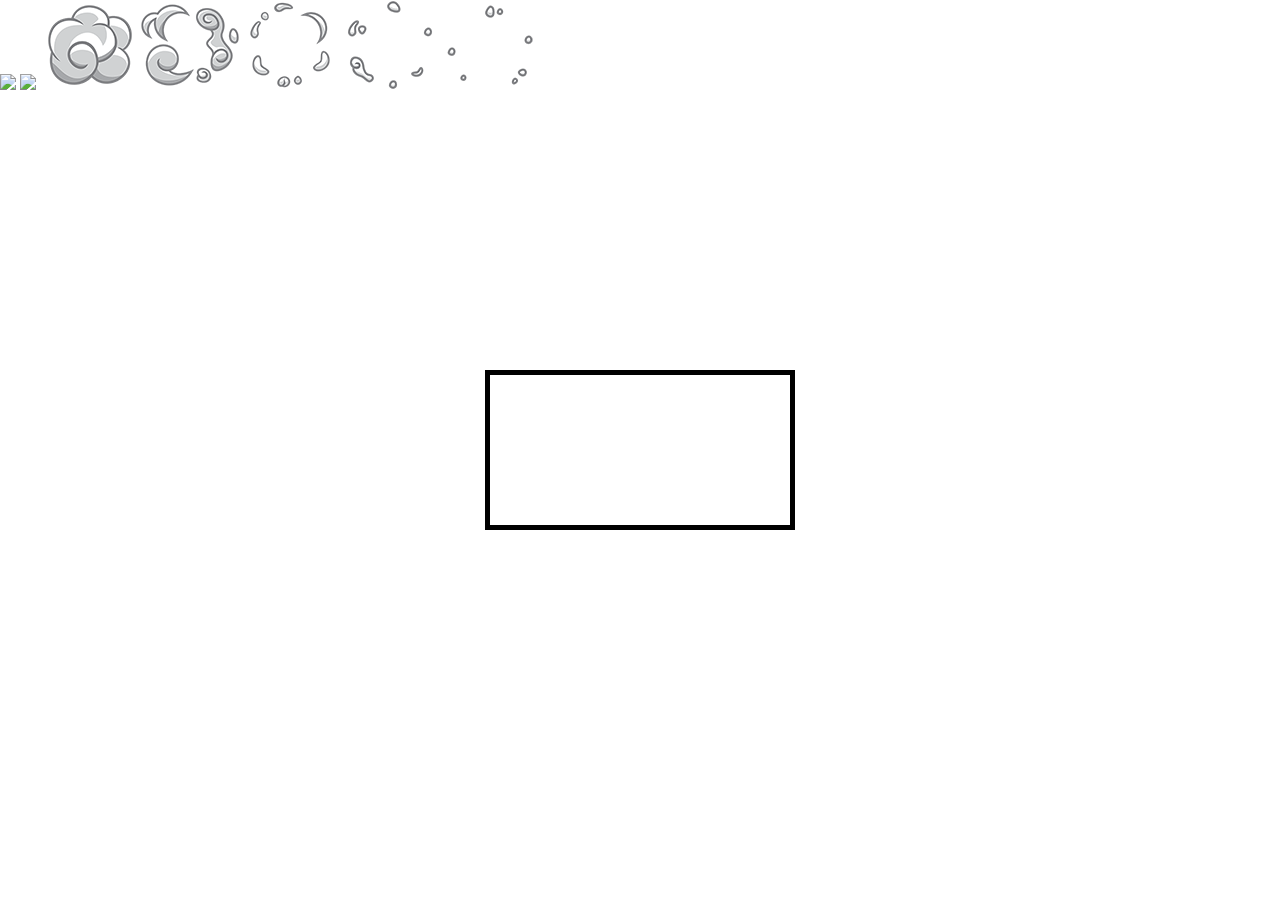
==== index.html @ e7ffdc3c "game" ====
<!DOCTYPE html>
 <html lang="en">
 <head>
     <meta charset="UTF-8">
     <meta http-equiv="X-UA-Compatible" content="IEwedge">
     <meta name= "viewport" content="width=device-width, initial-scale-1.0">
     <title>JavaScript Game</title>
     <link rel="stylesheet" href="style.css">
 </head>
 <body>
     <canvas id="canvas1"></canvas>
     <img id="player" src="assets/player.png">
     <img id="layer5" src="assets/layer5.png">
     <img id="layer5" src="assets/layer5.png">
     <img id="layer5" src="assets/layer5.png">
     <img id="layer5" src="assets/layer5.png">
     <img id="layer5" src="assets/layer5.png">
     <img id="enemy_fly" src = "assets/enemy_fly.png">
     <img id="enemy_plant" src = "assets/enemy_plant.png">
     <img id="enemy_spider_bighy" src = "assets/enemy_spider_big.png">
     <img id="fire" src = "assets/fire.png">
     <img id="collisionAnimation" src = "assets/boom.png">
     <img id="lives" src = "assets/lives.png">
     <script type="module" src="assets/main.js"></script>
 </body>
</html>
---- style.css ----
* {
    margin: 0;
    padding: 0;
    box-sizing: border-box;
}
#canvas1 {
    border: 5px solid black;
    position: absolute;
    top: 50%;
    left: 50%;
    transform: translate(-50%, -50%);
    max-width : 100%;
    max-height: 100%;
}

#player ,#layer1, #layer2,#layer3,#layer4 ,#layer5,#enemy_fly,#enemy_particles,#enemy_spider_big,#fire,#lives{
    display:none;
}
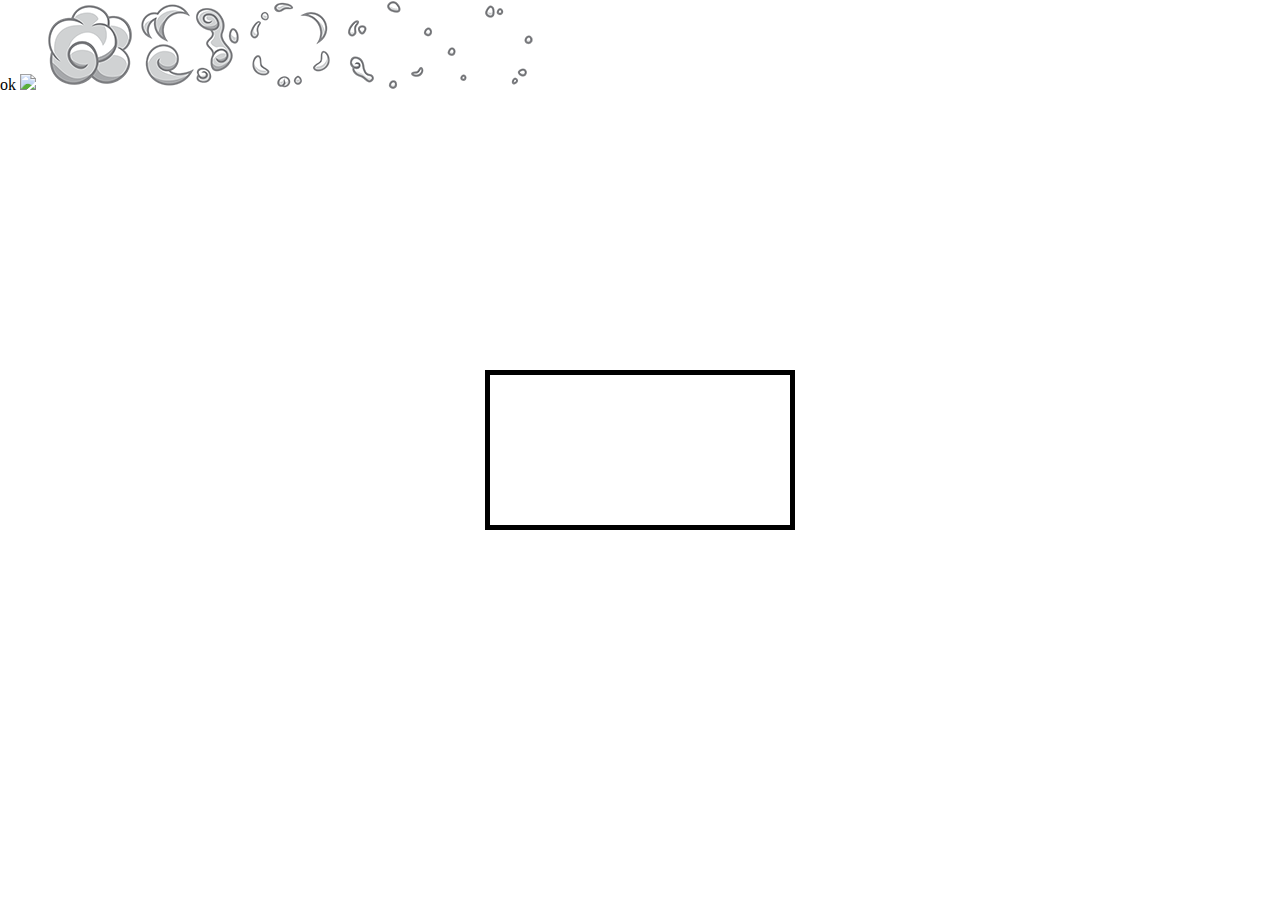
==== commit 4ae6c258: "Update index.html" ====
--- a/index.html
+++ b/index.html
@@ -8,19 +8,20 @@
      <link rel="stylesheet" href="style.css">
  </head>
  <body>
+    ok
      <canvas id="canvas1"></canvas>
      <img id="player" src="assets/player.png">
-     <img id="layer5" src="assets/layer5.png">
-     <img id="layer5" src="assets/layer5.png">
-     <img id="layer5" src="assets/layer5.png">
-     <img id="layer5" src="assets/layer5.png">
-     <img id="layer5" src="assets/layer5.png">
+     <img id="layer1" src="assets/layer-1.png">
+     <img id="layer2" src="assets/layer-2.png">
+     <img id="layer3" src="assets/layer-3.png">
+     <img id="layer4" src="assets/layer-4.png">
+     <img id="layer5" src="assets/layer-5.png">
      <img id="enemy_fly" src = "assets/enemy_fly.png">
      <img id="enemy_plant" src = "assets/enemy_plant.png">
-     <img id="enemy_spider_bighy" src = "assets/enemy_spider_big.png">
+     <img id="enemy_spider_big" src = "assets/enemy_spider.png">
      <img id="fire" src = "assets/fire.png">
      <img id="collisionAnimation" src = "assets/boom.png">
      <img id="lives" src = "assets/lives.png">
-     <script type="module" src="assets/main.js"></script>
+     <script type="module" src="main.js"></script>
  </body>
 </html>
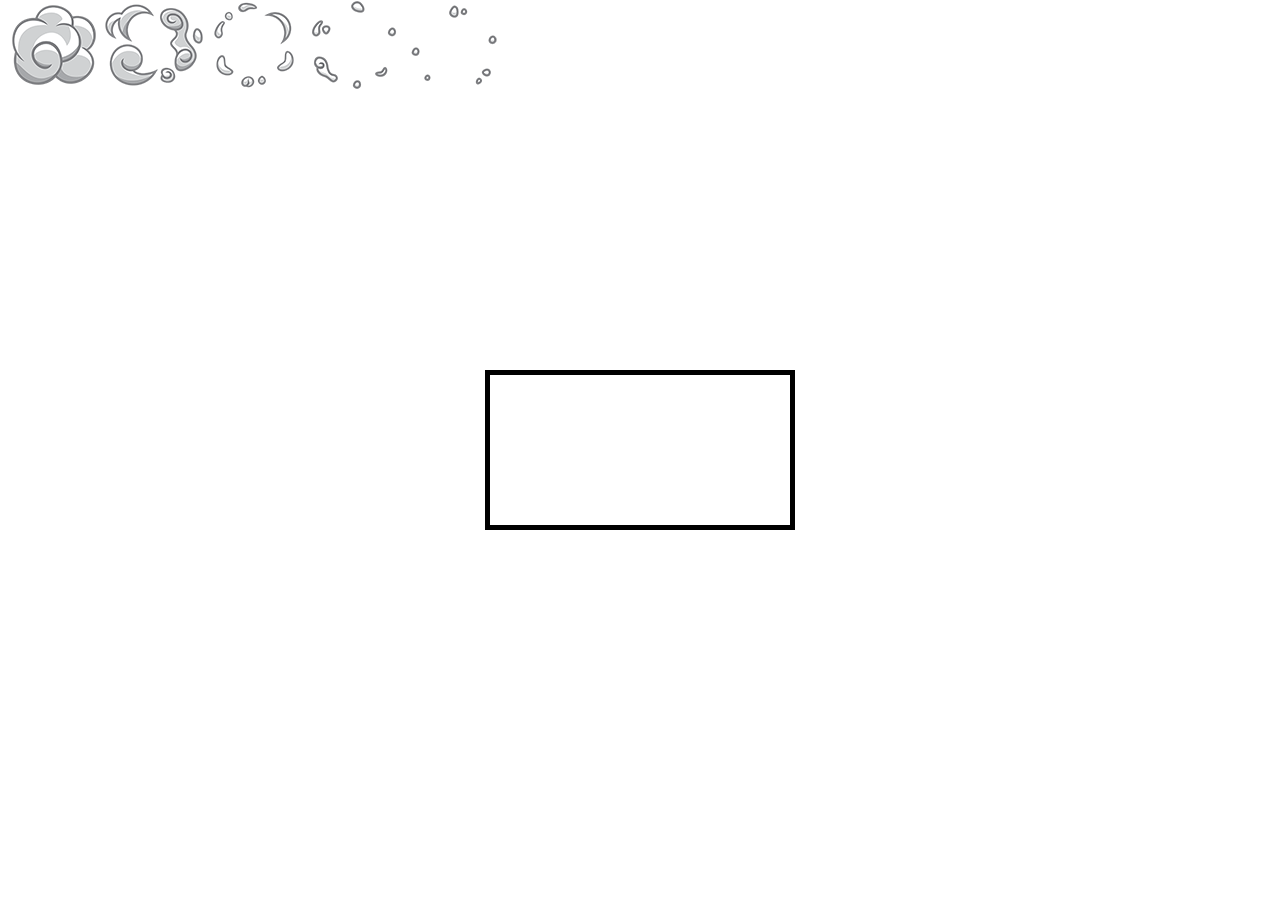
==== commit 3f6e1c57: "Merge pull request #1 from ItachI008/main" ====
--- a/index.html
+++ b/index.html
@@ -8,20 +8,20 @@
      <link rel="stylesheet" href="style.css">
  </head>
  <body>
-    ok
+    
      <canvas id="canvas1"></canvas>
-     <img id="player" src="assets/player.png">
-     <img id="layer1" src="assets/layer-1.png">
-     <img id="layer2" src="assets/layer-2.png">
-     <img id="layer3" src="assets/layer-3.png">
-     <img id="layer4" src="assets/layer-4.png">
-     <img id="layer5" src="assets/layer-5.png">
-     <img id="enemy_fly" src = "assets/enemy_fly.png">
-     <img id="enemy_plant" src = "assets/enemy_plant.png">
-     <img id="enemy_spider_big" src = "assets/enemy_spider.png">
-     <img id="fire" src = "assets/fire.png">
-     <img id="collisionAnimation" src = "assets/boom.png">
-     <img id="lives" src = "assets/lives.png">
+     <img id="player" src="assets/player.png" alt="player">
+     <img id="layer1" src="assets/layer-1.png" alt="layer1">
+     <img id="layer2" src="assets/layer-2.png" alt="">
+     <img id="layer3" src="assets/layer-3.png" alt="">
+     <img id="layer4" src="assets/layer-4.png" alt="">
+     <img id="layer5" src="assets/layer-5.png" alt="">
+     <img id="enemy_fly" src = "assets/enemy_fly.png" alt >
+     <img id="enemy_plant" src = "assets/enemy_plant.png" alt="">
+     <img id="enemy_spider_big" src = "assets/enemy_spider.png " alt="">
+     <img id="fire" src = "assets/fire.png" alt="">
+     <img id="collisionAnimation" src = "assets/boom.png" alt="">
+     <img id="lives" src = "assets/lives.png" alt="">
      <script type="module" src="main.js"></script>
  </body>
 </html>
